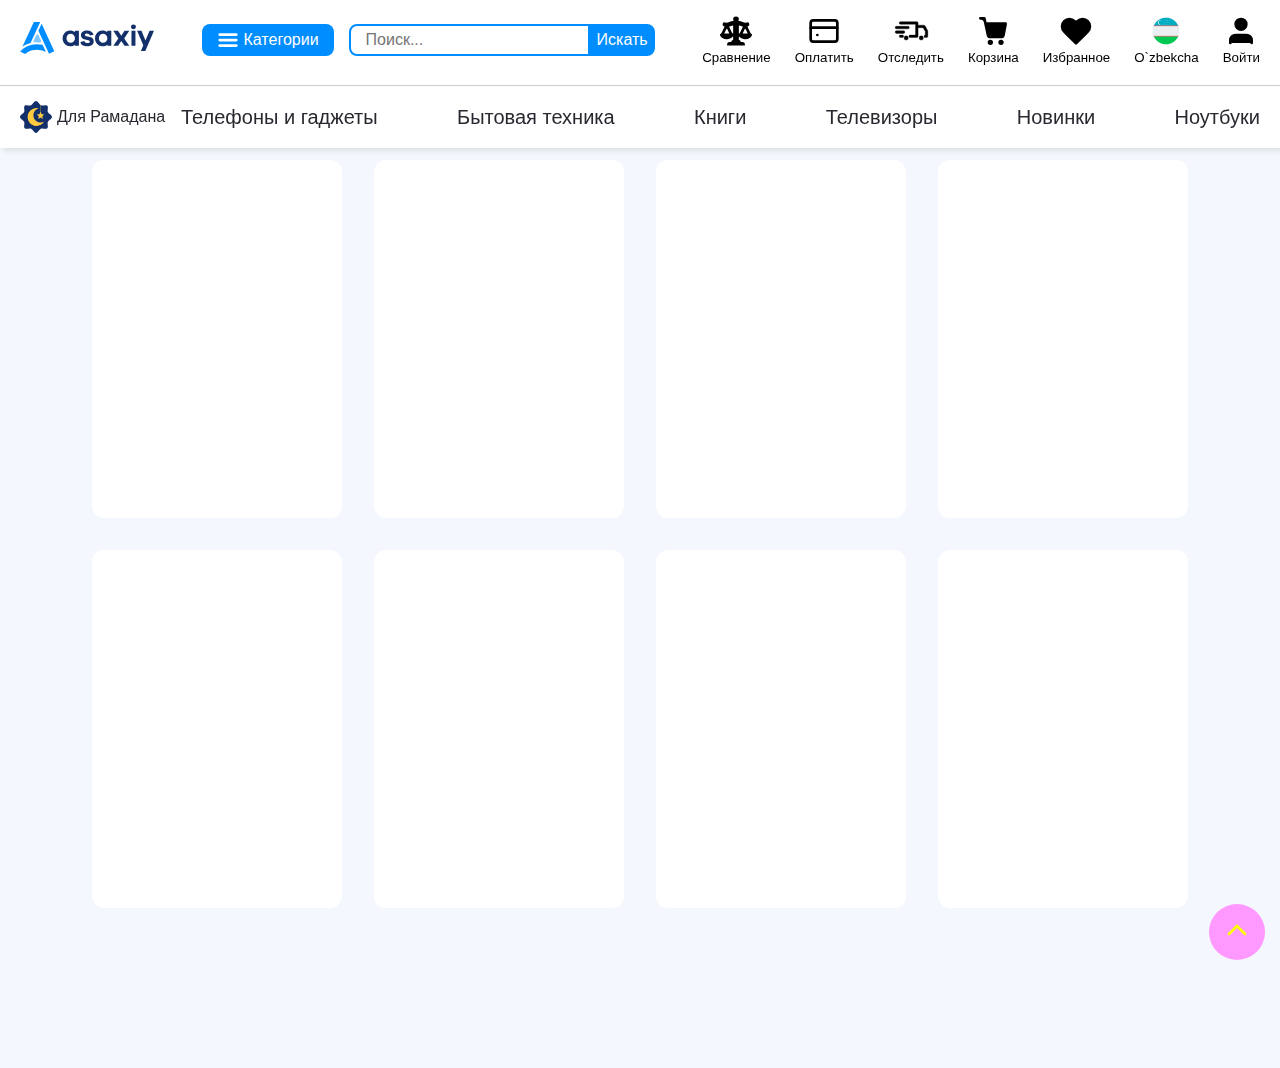
==== index.html @ 6744ae49 "new project" ====
<!DOCTYPE html>
<html lang="en">
  <head>
    <meta charset="UTF-8" />
    <meta name="viewport" content="width=device-width, initial-scale=1.0" />
    <title>
      Интернет магазин ASAXIY - бытовая техники и электроника с доставкой по
      Ташкенту и Узбекистану - купить в ASAXIY
    </title>
    <link rel="icon" href="./images/logo-icon.png" />
    <link rel="stylesheet" href="./scss/main.css" />
  </head>
  <body>
    <header>
      <div class="container">
        <nav>
          <a class="logo" href="#">
            <img class="logo-asaxiy" src="./images/logo.svg" alt="logo" />
            <img class="logo-A" src="./images/logo-icon.png" alt="logo" />
          </a>
          <div class="nav-items">
            <button class="nav-category">
              <img src="./images/burger.svg" alt="icon" />
              <span> Категории</span>
            </button>
            <form class="form">
              <input
                type="text"
                name="search"
                id="search"
                placeholder="Поиск..."
              />
              <button class="btn-submit" type="submit">Искать</button>
            </form>
            <button class="btn-search">
              <svg xmlns="http://www.w3.org/2000/svg" width="32" height="32" viewBox="0 0 24 24" fill="none" stroke="#000" stroke-width="2" stroke-linecap="round" stroke-linejoin="round"><circle cx="11" cy="11" r="8"></circle><line x1="21" y1="21" x2="16.65" y2="16.65"></line></svg>
            </button>
          </div>
          <div class="nav_items">
            <button class="btn-scales">
              <svg
                width="32"
                height="32"
                viewBox="0 0 21 18"
                xmlns="http://www.w3.org/2000/svg"
              >
                <path
                  fill-rule="evenodd"
                  clip-rule="evenodd"
                  d="M9.13152 1.30997C9.13152 1.89218 9.31813 2.28032 9.75356 2.60377L10.189 2.79784C8.50949 2.79784 7.0166 3.0566 5.71033 3.76819C3.96863 4.60916 3.96863 3.83288 2.91117 3.83288C2.35133 3.83288 1.7915 4.93261 2.72456 5.45013C2.97337 5.57951 3.471 5.77358 3.78202 5.77358C2.91117 7.52022 2.04032 9.33154 1.16947 11.0782C0.982856 11.0782 0.734042 11.0135 0.609635 11.1429C0.236413 11.4663 0.920652 12.372 1.10726 12.6307L1.7915 13.1482C3.34659 14.1186 6.20795 14.1833 7.57643 12.8248C7.94965 12.5013 8.44728 11.9191 8.44728 11.2722C8.44728 11.0135 7.94965 11.0782 7.82525 11.0782C7.76304 10.9488 7.57643 10.5606 7.51423 10.4313C6.76779 9.00809 5.83473 7.39084 5.2749 5.96765C5.15049 5.70889 5.2127 5.83827 5.71033 5.70889C6.82999 5.45013 8.07406 4.73854 9.13152 4.73854V15.2183C8.38508 15.2183 7.82525 15.8652 7.82525 16.6415H6.27016C5.77253 16.6415 5.15049 17.2237 5.15049 18H10.5H15.8495C15.8495 17.2237 15.2275 16.6415 14.7298 16.6415H13.1748C13.1748 15.8652 12.6149 15.2183 11.8685 15.2183V4.73854C12.9259 4.73854 14.17 5.45013 15.2897 5.70889C15.7873 5.83827 15.8495 5.70889 15.7251 5.96765C15.1031 7.39084 14.2322 9.00809 13.4858 10.4313C13.4236 10.5606 13.237 10.9488 13.1748 11.0782C13.0503 11.0782 12.4905 11.0135 12.4905 11.2722C12.4905 11.9191 13.0503 12.5013 13.4236 12.8248C14.7298 14.1833 17.6534 14.1186 19.2085 13.1482L19.8927 12.6307C20.0793 12.372 20.7636 11.4663 20.3904 11.1429C20.266 11.0135 20.0171 11.0782 19.8305 11.0782C18.9597 9.33154 18.0888 7.52022 17.218 5.77358C17.529 5.77358 18.0266 5.57951 18.2132 5.45013C19.2085 4.93261 18.5865 3.83288 18.0266 3.83288C17.0314 3.83288 17.0314 4.60916 15.2897 3.76819C13.9834 3.0566 12.4905 2.79784 10.811 2.79784L11.1842 2.60377C11.6819 2.28032 11.8685 1.89218 11.8685 1.30997C11.8685 -0.436658 9.13152 -0.436658 9.13152 1.30997ZM16.5337 6.03234L15.2897 8.55526L14.0456 11.0782H16.5337H18.9597L17.7778 8.55526L16.5337 6.03234ZM4.46626 6.03234L5.71033 8.55526L6.9544 11.0782H4.46626H1.97811L3.22218 8.55526L4.46626 6.03234Z"
                />
              </svg>
              <p>Сравнение</p>
            </button>
            <button class="btn-pay">
              <svg
                id="cart"
                xmlns="http://www.w3.org/2000/svg"
                width="32"
                height="32"
                viewBox="0 0 24 24"
                stroke-width="2"
                stroke-linecap="round"
                stroke-linejoin="round"
              >
                <rect x="2" y="4" width="20" height="16" rx="2" />
                <path d="M7 15h0M2 9.5h20" />
              </svg>
              <p>Оплатить</p>
            </button>
            <button class="btn-deliery">
              <svg
                xmlns="http://www.w3.org/2000/svg"
                xmlns:xlink="http://www.w3.org/1999/xlink"
                version="1.1"
                width="36"
                height="32"
                viewBox="0 0 248 248"
                xml:space="preserve"
              >
                <defs></defs>
                <g
                  style="
                    stroke-width: 0;
                    stroke-dasharray: none;
                    stroke-linecap: butt;
                    stroke-linejoin: miter;
                    stroke-miterlimit: 10;

                    fill-rule: nonzero;
                    opacity: 1;
                  "
                  transform="translate(1.4065934065934016 1.4065934065934016) scale(2.81 2.81)"
                >
                  <path
                    d="M 19.774 61.808 H 14.74 c -1.933 0 -3.5 -1.567 -3.5 -3.5 s 1.567 -3.5 3.5 -3.5 h 5.035 c 1.933 0 3.5 1.567 3.5 3.5 S 21.708 61.808 19.774 61.808 z"
                    style="
                      stroke-width: 1;
                      stroke-dasharray: none;
                      stroke-linecap: butt;
                      stroke-linejoin: miter;
                      stroke-miterlimit: 10;

                      fill-rule: nonzero;
                      opacity: 1;
                    "
                    transform=" matrix(1 0 0 1 0 0) "
                    stroke-linecap="round"
                  />
                  <circle
                    cx="30.316"
                    cy="62.886"
                    r="5.826"
                    style="
                      stroke-width: 1;
                      stroke-dasharray: none;
                      stroke-linecap: butt;
                      stroke-linejoin: miter;
                      stroke-miterlimit: 10;

                      fill-rule: nonzero;
                      opacity: 1;
                    "
                    transform="  matrix(1 0 0 1 0 0) "
                  />
                  <circle
                    cx="71.93599999999999"
                    cy="62.886"
                    r="5.826"
                    style="
                      stroke-width: 1;
                      stroke-dasharray: none;
                      stroke-linecap: butt;
                      stroke-linejoin: miter;
                      stroke-miterlimit: 10;

                      fill-rule: nonzero;
                      opacity: 1;
                    "
                    transform="  matrix(1 0 0 1 0 0) "
                  />
                  <path
                    d="M 89.555 42.337 l -7.271 -13.003 c -0.618 -1.106 -1.787 -1.792 -3.055 -1.792 H 63.168 v -6.253 c 0 -1.933 -1.567 -3.5 -3.5 -3.5 H 14.74 c -1.933 0 -3.5 1.567 -3.5 3.5 s 1.567 3.5 3.5 3.5 h 41.428 v 6.253 v 23.766 H 41.256 c -1.933 0 -3.5 1.567 -3.5 3.5 s 1.567 3.5 3.5 3.5 h 18.412 c 1.933 0 3.5 -1.567 3.5 -3.5 V 34.542 h 14.008 L 83 44.957 v 9.851 c -1.918 0.018 -3.467 1.578 -3.467 3.5 c 0 1.933 1.567 3.5 3.5 3.5 H 86.5 c 1.933 0 3.5 -1.567 3.5 -3.5 V 44.045 C 90 43.447 89.847 42.858 89.555 42.337 z"
                    style="
                      stroke-width: 1;
                      stroke-dasharray: none;
                      stroke-linecap: butt;
                      stroke-linejoin: miter;
                      stroke-miterlimit: 10;

                      fill-rule: nonzero;
                      opacity: 1;
                    "
                    transform=" matrix(1 0 0 1 0 0) "
                    stroke-linecap="round"
                  />
                  <path
                    d="M 23.057 50.229 H 3.5 c -1.933 0 -3.5 -1.567 -3.5 -3.5 s 1.567 -3.5 3.5 -3.5 h 19.557 c 1.933 0 3.5 1.567 3.5 3.5 S 24.99 50.229 23.057 50.229 z"
                    style="
                      stroke-width: 1;
                      stroke-dasharray: none;
                      stroke-linecap: butt;
                      stroke-linejoin: miter;
                      stroke-miterlimit: 10;

                      fill-rule: nonzero;
                      opacity: 1;
                    "
                    transform=" matrix(1 0 0 1 0 0) "
                    stroke-linecap="round"
                  />
                  <path
                    d="M 35.528 37.682 H 3.5 c -1.933 0 -3.5 -1.567 -3.5 -3.5 s 1.567 -3.5 3.5 -3.5 h 32.028 c 1.933 0 3.5 1.567 3.5 3.5 S 37.461 37.682 35.528 37.682 z"
                    style="
                      stroke-width: 1;
                      stroke-dasharray: none;
                      stroke-linecap: butt;
                      stroke-linejoin: miter;
                      stroke-miterlimit: 10;

                      fill-rule: nonzero;
                      opacity: 1;
                    "
                    transform=" matrix(1 0 0 1 0 0) "
                    stroke-linecap="round"
                  />
                </g>
              </svg>
              <p>Отследить</p>
            </button>
            <button class="btn-cart">
              <svg
                xmlns="http://www.w3.org/2000/svg"
                width="32"
                height="32"
                viewBox="0 0 24 24"
                stroke-width="2"
                stroke-linecap="round"
                stroke-linejoin="round"
              >
                <circle cx="10" cy="20.5" r="1" />
                <circle cx="18" cy="20.5" r="1" />
                <path
                  d="M2.5 2.5h3l2.7 12.4a2 2 0 0 0 2 1.6h7.7a2 2 0 0 0 2-1.6l1.6-8.4H7.1"
                />
              </svg>
              <p>Корзина</p>
            </button>
            <button class="btn-like">
              <svg
                xmlns="http://www.w3.org/2000/svg"
                width="32"
                height="32"
                viewBox="0 0 24 24"
                stroke-width="2"
                stroke-linecap="round"
                stroke-linejoin="round"
              >
                <path
                  d="M20.84 4.61a5.5 5.5 0 0 0-7.78 0L12 5.67l-1.06-1.06a5.5 5.5 0 0 0-7.78 7.78l1.06 1.06L12 21.23l7.78-7.78 1.06-1.06a5.5 5.5 0 0 0 0-7.78z"
                ></path>
              </svg>
              <p>Избранное</p>
            </button>
            <button class="btn-language">
              <img src="./images/uzb.png" alt="img" />
              <p>O`zbekcha</p>
            </button>
            <button class="btn-user">
              <svg
                xmlns="http://www.w3.org/2000/svg"
                width="32"
                height="32"
                viewBox="0 0 24 24"
                stroke-width="2"
                stroke-linecap="round"
                stroke-linejoin="round"
              >
                <path d="M20 21v-2a4 4 0 0 0-4-4H8a4 4 0 0 0-4 4v2"></path>
                <circle cx="12" cy="7" r="4"></circle>
              </svg>
              <p>Войти</p>
            </button>
          </div>
        </nav>
      </div>
      <div class="head-bottom">
        <div class="container">
          <div class="head-items">
            <div>
              <a class="ramadan" href="#">
                <img src="./images/icon-ramadan.svg" alt="icon" />
                Для Рамадана
              </a>
            </div>
            <div class="items">
              <div>
                <a class="head-bottom-link" href="#">Телефоны и гаджеты</a>
              </div>
              <div>
                <a class="head-bottom-link" href="#">Бытовая техника</a>
              </div>
              <div>
                <a class="head-bottom-link" href="#">Книги</a>
              </div>
              <div>
                <a class="head-bottom-link" href="#">Телевизоры</a>
              </div>
              <div>
                <a class="head-bottom-link" href="#">Новинки</a>
              </div>
              <div>
                <a class="head-bottom-link" href="#">Ноутбуки</a>
              </div>
            </div>
            <button class="btn-burger">
              <svg xmlns="http://www.w3.org/2000/svg" width="32" height="32" viewBox="0 0 24 24" fill="none" stroke="#000" stroke-width="2" stroke-linecap="round" stroke-linejoin="round"><line x1="3" y1="12" x2="21" y2="12"></line><line x1="3" y1="6" x2="21" y2="6"></line><line x1="3" y1="18" x2="21" y2="18"></line></svg>
            </button>
          </div>
      </div>
    </header>
    <main>
      <section class="products">
        <div class="container">
          <div class="cards"></div>
          <div class="loads">
            <div class="card">
              <div class="top-btns">
                <div class="news skeleton"></div>
                <div class="child-btn">
                  <div class="like skeleton"></div>
                  <div class="scales skeleton"></div>
                </div>
              </div>
              <div class="img-skeleton skeleton"></div>
              <div class="title-skeleton skeleton"></div>
              <div class="title-skeleton2 skeleton"></div>
              <div class="stars-skeleton skeleton"></div>
              <div class="price-skeleton skeleton"></div>
              <div class="btns">
                <div class="price-btn-skeleton skeleton"></div>
                <div class="cart-skeleton skeleton"></div>
              </div>
            </div>
            <div class="card">
              <div class="top-btns">
                <div class="news skeleton"></div>
                <div class="child-btn">
                  <div class="like skeleton"></div>
                  <div class="scales skeleton"></div>
                </div>
              </div>
              <div class="img-skeleton skeleton"></div>
              <div class="title-skeleton skeleton"></div>
              <div class="title-skeleton2 skeleton"></div>
              <div class="stars-skeleton skeleton"></div>
              <div class="price-skeleton skeleton"></div>
              <div class="btns">
                <div class="price-btn-skeleton skeleton"></div>
                <div class="cart-skeleton skeleton"></div>
              </div>
            </div>
            <div class="card">
              <div class="top-btns">
                <div class="news skeleton"></div>
                <div class="child-btn">
                  <div class="like skeleton"></div>
                  <div class="scales skeleton"></div>
                </div>
              </div>
              <div class="img-skeleton skeleton"></div>
              <div class="title-skeleton skeleton"></div>
              <div class="title-skeleton2 skeleton"></div>
              <div class="stars-skeleton skeleton"></div>
              <div class="price-skeleton skeleton"></div>
              <div class="btns">
                <div class="price-btn-skeleton skeleton"></div>
                <div class="cart-skeleton skeleton"></div>
              </div>
            </div>
            <div class="card">
              <div class="top-btns">
                <div class="news skeleton"></div>
                <div class="child-btn">
                  <div class="like skeleton"></div>
                  <div class="scales skeleton"></div>
                </div>
              </div>
              <div class="img-skeleton skeleton"></div>
              <div class="title-skeleton skeleton"></div>
              <div class="title-skeleton2 skeleton"></div>
              <div class="stars-skeleton skeleton"></div>
              <div class="price-skeleton skeleton"></div>
              <div class="btns">
                <div class="price-btn-skeleton skeleton"></div>
                <div class="cart-skeleton skeleton"></div>
              </div>
            </div>
            <div class="card">
              <div class="top-btns">
                <div class="news skeleton"></div>
                <div class="child-btn">
                  <div class="like skeleton"></div>
                  <div class="scales skeleton"></div>
                </div>
              </div>
              <div class="img-skeleton skeleton"></div>
              <div class="title-skeleton skeleton"></div>
              <div class="title-skeleton2 skeleton"></div>
              <div class="stars-skeleton skeleton"></div>
              <div class="price-skeleton skeleton"></div>
              <div class="btns">
                <div class="price-btn-skeleton skeleton"></div>
                <div class="cart-skeleton skeleton"></div>
              </div>
            </div>
            <div class="card">
              <div class="top-btns">
                <div class="news skeleton"></div>
                <div class="child-btn">
                  <div class="like skeleton"></div>
                  <div class="scales skeleton"></div>
                </div>
              </div>
              <div class="img-skeleton skeleton"></div>
              <div class="title-skeleton skeleton"></div>
              <div class="title-skeleton2 skeleton"></div>
              <div class="stars-skeleton skeleton"></div>
              <div class="price-skeleton skeleton"></div>
              <div class="btns">
                <div class="price-btn-skeleton skeleton"></div>
                <div class="cart-skeleton skeleton"></div>
              </div>
            </div>
            <div class="card">
              <div class="top-btns">
                <div class="news skeleton"></div>
                <div class="child-btn">
                  <div class="like skeleton"></div>
                  <div class="scales skeleton"></div>
                </div>
              </div>
              <div class="img-skeleton skeleton"></div>
              <div class="title-skeleton skeleton"></div>
              <div class="title-skeleton2 skeleton"></div>
              <div class="stars-skeleton skeleton"></div>
              <div class="price-skeleton skeleton"></div>
              <div class="btns">
                <div class="price-btn-skeleton skeleton"></div>
                <div class="cart-skeleton skeleton"></div>
              </div>
            </div>
            <div class="card">
              <div class="top-btns">
                <div class="news skeleton"></div>
                <div class="child-btn">
                  <div class="like skeleton"></div>
                  <div class="scales skeleton"></div>
                </div>
              </div>
              <div class="img-skeleton skeleton"></div>
              <div class="title-skeleton skeleton"></div>
              <div class="title-skeleton2 skeleton"></div>
              <div class="stars-skeleton skeleton"></div>
              <div class="price-skeleton skeleton"></div>
              <div class="btns">
                <div class="price-btn-skeleton skeleton"></div>
                <div class="cart-skeleton skeleton"></div>
              </div>
            </div>
          </div>
        </div>
      </section>
    </main>

    <a href="#" class="backtop">
      <svg
        xmlns="http://www.w3.org/2000/svg"
        width="32"
        height="32"
        viewBox="0 0 24 24"
        fill="none"
        stroke="#ff0"
        stroke-width="2"
        stroke-linecap="round"
        stroke-linejoin="round"
      >
        <path d="M18 15l-6-6-6 6" />
      </svg>
    </a>

    <script src="./js/main.js"></script>
  </body>
</html>
---- scss/main.css ----
* {
  margin: 0;
  padding: 0;
  box-sizing: border-box;
}

html {
  scroll-behavior: smooth;
}

body {
  position: relative;
}

.container {
  max-width: 1400px;
  padding: 0 20px;
  margin: 0 auto;
}

button {
  cursor: pointer;
  border: 0;
  background: transparent;
}

a {
  text-decoration: none;
}

header {
  position: fixed;
  top: 0;
  left: 0;
  right: 0;
  background: #fff;
  z-index: 100;
  padding: 15px 0;
  box-shadow: 3px 3px 5px rgba(135, 135, 135, 0.2);
}
header nav {
  display: flex;
  align-items: center;
  justify-content: space-between;
  gap: 15px;
  padding-bottom: 20px;
}
header nav .logo .logo-A {
  display: none;
}
header nav .nav-items {
  display: flex;
  align-items: center;
  justify-content: space-between;
  gap: 15px;
}
header nav .nav-items .nav-category {
  display: flex;
  align-items: center;
  gap: 5px;
  border: 0;
  background: #008dff;
  padding: 5px 15px;
  border-radius: 8px;
  cursor: pointer;
  transition: 0.4s;
}
header nav .nav-items .nav-category:hover {
  background: #006ac0;
}
header nav .nav-items .nav-category span {
  color: #fff;
  font-family: sans-serif;
  font-size: 16px;
}
header nav .nav-items .form {
  display: flex;
  align-items: center;
}
header nav .nav-items .form input {
  width: 100%;
  outline: none;
  border: 2px solid #008dff;
  padding: 5px 15px;
  font-size: 16px;
  border-radius: 8px 0 0 8px;
}
header nav .nav-items .form button {
  border-radius: 0px 8px 8px 0px;
  background: #008dff;
  transition: 0.4s;
  color: #fff;
  padding: 5px;
  border: 2px solid #008dff;
  font-family: sans-serif;
  font-size: 16px;
  cursor: pointer;
}
header nav .nav-items .form button:hover {
  background: #006ac0;
  border: 2px solid #006ac0;
}
header nav .nav-items .btn-search {
  display: none;
}
header nav .nav_items {
  display: flex;
  align-items: center;
  justify-content: space-between;
  gap: 24px;
}
header nav .nav_items button {
  transition: 0.4s;
}
header nav .nav_items button:hover svg {
  fill: #008dff;
  stroke: #008dff;
}
header nav .nav_items button:hover p {
  color: #008dff;
}
header nav .nav_items button svg {
  fill: #000;
  stroke: #000;
  transition: 0.4s;
}
header nav .nav_items button svg:hover {
  fill: #008dff;
  stroke: #008dff;
}
header nav .nav_items button #cart {
  fill: none;
}
header nav .nav_items button p {
  font-family: sans-serif;
  transition: 0.4s;
  font-weight: 500;
}
header nav .nav_items button p:hover {
  color: #008dff;
}
header .head-bottom {
  border-top: 1px solid #ccc;
  padding: 15px 0 0;
}
header .head-bottom .head-items {
  display: flex;
  align-items: center;
  justify-content: space-between;
  gap: 15px;
}
header .head-bottom .head-items .ramadan {
  width: 146px;
  display: flex;
  align-items: center;
  gap: 5px;
  font-family: sans-serif;
  font-size: 16px;
  color: #282830;
  transition: 0.4s;
}
header .head-bottom .head-items .ramadan:hover {
  color: #008dff;
}
header .head-bottom .head-items .ramadan img {
  width: 32px;
}
header .head-bottom .head-items .items {
  width: 1100px;
  display: flex;
  align-items: center;
  justify-content: space-between;
  gap: 15px;
  flex-wrap: wrap;
}
header .head-bottom .head-items .items .head-bottom-link {
  font-family: sans-serif;
  font-size: 20px;
  color: #282830;
  transition: 0.4s;
}
header .head-bottom .head-items .items .head-bottom-link:hover {
  color: #008dff;
}
header .head-bottom .head-items .btn-burger {
  display: none;
}
header .head-bottom .head-items .btn-burger.burger {
  display: block;
}
@media only screen and (max-width: 1111px) {
  header nav .nav_items {
    display: flex;
    align-items: center;
    justify-content: space-between;
    gap: 5px;
    position: fixed;
    bottom: 0;
    left: 0;
    right: 0;
    background: #fff;
    z-index: 100;
    padding: 15px 10px;
  }
}
@media only screen and (max-width: 959px) {
  header .head-bottom {
    position: relative;
  }
  header .head-bottom .head-items .items {
    position: absolute;
    flex-direction: column;
    background: #f2f2f2;
    width: 300px;
    padding: 10px;
    right: -400px;
    top: 65px;
    transition: 0.4s;
    opacity: 0.91;
  }
  header .head-bottom .head-items .items.show {
    right: 0;
  }
  header .head-bottom .head-items .btn-burger {
    display: block;
  }
}
@media only screen and (max-width: 606px) {
  header nav .logo .logo-asaxiy {
    display: none;
  }
  header nav .logo .logo-A {
    display: block;
  }
}
@media only screen and (max-width: 444px) {
  header {
    border-radius: 0 0 30px 30px;
  }
  header nav .nav-items .form {
    display: none;
  }
  header nav .nav-items .btn-search {
    display: block;
  }
  header nav .nav_items {
    border-top: 1px solid #ccc;
    border-radius: 30px 30px 0 0;
  }
  header nav .nav_items .btn-scales {
    display: none;
  }
  header nav .nav_items .btn-like {
    display: none;
  }
  header .head-bottom .head-items .items {
    width: 100%;
  }
}

main {
  padding: 160px 0;
  background: #f4f7fd;
}
main .products .loads {
  display: flex;
  align-items: center;
  justify-content: center;
  gap: 32px;
  flex-wrap: wrap;
}
main .products .loads .card {
  display: flex;
  align-items: flex-start;
  justify-content: center;
  flex-direction: column;
  gap: 5px;
  width: 250px;
  padding: 15px;
  background: #fff;
  border-radius: 12px;
}
main .products .loads .card .top-btns {
  display: flex;
  align-items: center;
  gap: 75px;
}
main .products .loads .card .top-btns .news {
  width: 120px;
  height: 20px;
}
main .products .loads .card .top-btns .child-btn {
  display: flex;
  align-items: center;
  flex-direction: column;
  gap: 5px;
}
main .products .loads .card .top-btns .child-btn .like {
  width: 24px;
  height: 24px;
}
main .products .loads .card .top-btns .child-btn .scales {
  width: 24px;
  height: 24px;
}
main .products .loads .card .img-skeleton {
  width: 220px;
  height: 150px;
}
main .products .loads .card .title-skeleton {
  width: 100%;
  height: 16px;
}
main .products .loads .card .title-skeleton2 {
  width: 80%;
  height: 16px;
}
main .products .loads .card .stars-skeleton {
  width: 100%;
  height: 18px;
}
main .products .loads .card .price-skeleton {
  width: 100%;
  height: 20px;
}
main .products .loads .card .btns {
  display: flex;
  align-items: center;
  gap: 15px;
}
main .products .loads .card .btns .price-btn-skeleton {
  cursor: pointer;
  width: 160px;
  height: 25px;
}
main .products .loads .card .btns .cart-skeleton {
  cursor: pointer;
  width: 45px;
  height: 25px;
}
main .products .loads .card .skeleton {
  border-radius: 8px;
  opacity: 0.7;
  animation: skeleton-load 1s linear infinite alternate;
}
@keyframes skeleton-load {
  0% {
    background: hsl(200, 20%, 80%);
  }
  100% {
    background: hsl(202, 10%, 95%);
  }
}
main .products .cards {
  display: flex;
  align-items: center;
  justify-content: center;
  gap: 32px;
  flex-wrap: wrap;
}
main .products .cards .card {
  padding: 10px;
  width: 240px;
  background: #fff;
  border-radius: 20px;
  box-shadow: 0.5px 0.5px 10px rgba(134, 134, 134, 0.125);
}
main .products .cards .card .img {
  width: 220px;
  height: 190px;
}
main .products .cards .card .img img {
  width: 100%;
  height: 100%;
}
main .products .cards .card .top-btns {
  display: flex;
  align-items: start;
  justify-content: space-between;
}
main .products .cards .card .top-btns .new {
  background: red;
  color: #fff;
  font-family: sans-serif;
  padding: 4px 5px 2px;
  border-radius: 8px;
  text-transform: uppercase;
}
main .products .cards .card .top-btns .heart {
  cursor: pointer;
}
main .products .cards .card .top-btns .scales {
  cursor: pointer;
}
main .products .cards .card h3 {
  display: -webkit-box;
  -webkit-box-orient: vertical;
  -webkit-line-clamp: 1;
  overflow: hidden;
  padding: 15px 0 0 0;
  font-family: sans-serif;
  font-weight: 800;
  cursor: pointer;
  transition: 0.4s;
}
main .products .cards .card h3:hover {
  color: rgb(18, 180, 250);
}
main .products .cards .card .price-rate {
  padding: 0 15px 0 0;
  display: flex;
  align-items: center;
  justify-content: space-between;
}
main .products .cards .card .price-rate .price {
  font-size: 24px;
  font-weight: 900;
  color: rgb(18, 180, 250);
  font-family: sans-serif;
  padding: 15px 0;
}
main .products .cards .card .price-rate .rating {
  font-family: sans-serif;
  font-weight: 900;
}
main .products .cards .card .description {
  display: -webkit-box;
  -webkit-box-orient: vertical;
  -webkit-line-clamp: 2;
  overflow: hidden;
  font-family: sans-serif;
  text-transform: capitalize;
  font-size: 14px;
}
main .products .cards .card .category {
  font-family: sans-serif;
  color: #bf0000;
  padding: 10px 0;
  font-weight: 600;
  text-transform: uppercase;
  font-size: 12px;
}
main .products .cards .card .category b {
  color: #111;
  text-transform: capitalize;
}
main .products .cards .card .card-btns {
  display: flex;
  align-items: center;
  gap: 5px;
}
main .products .cards .card .card-btns .sale {
  width: 180px;
  border: 0;
  background: #008dff;
  color: #fff;
  transition: 0.4s;
  cursor: pointer;
  padding: 8px 20px;
  border-radius: 12px;
  font-family: sans-serif;
  font-size: 14px;
}
main .products .cards .card .card-btns .sale:hover {
  background: #006ac0;
}
main .products .cards .card .card-btns .btn-cart {
  background: #00bfaf;
  padding: 5px 15px;
  border-radius: 12px;
  border: 0;
  cursor: pointer;
  transition: 0.4s;
  display: flex;
  align-items: center;
  justify-content: center;
}
main .products .cards .card .card-btns .btn-cart:hover {
  background: #03978b;
}
main .products .cards .card .card-btns .btn-cart .cart {
  fill: #fff;
}

.backtop {
  position: fixed;
  bottom: -60px;
  right: 15px;
  background: #f9f;
  border-radius: 50%;
  padding: 10px 12px;
  z-index: 100;
  transition: 0.4s;
}

.backtop.show {
  bottom: 80px;
}/*# sourceMappingURL=main.css.map */
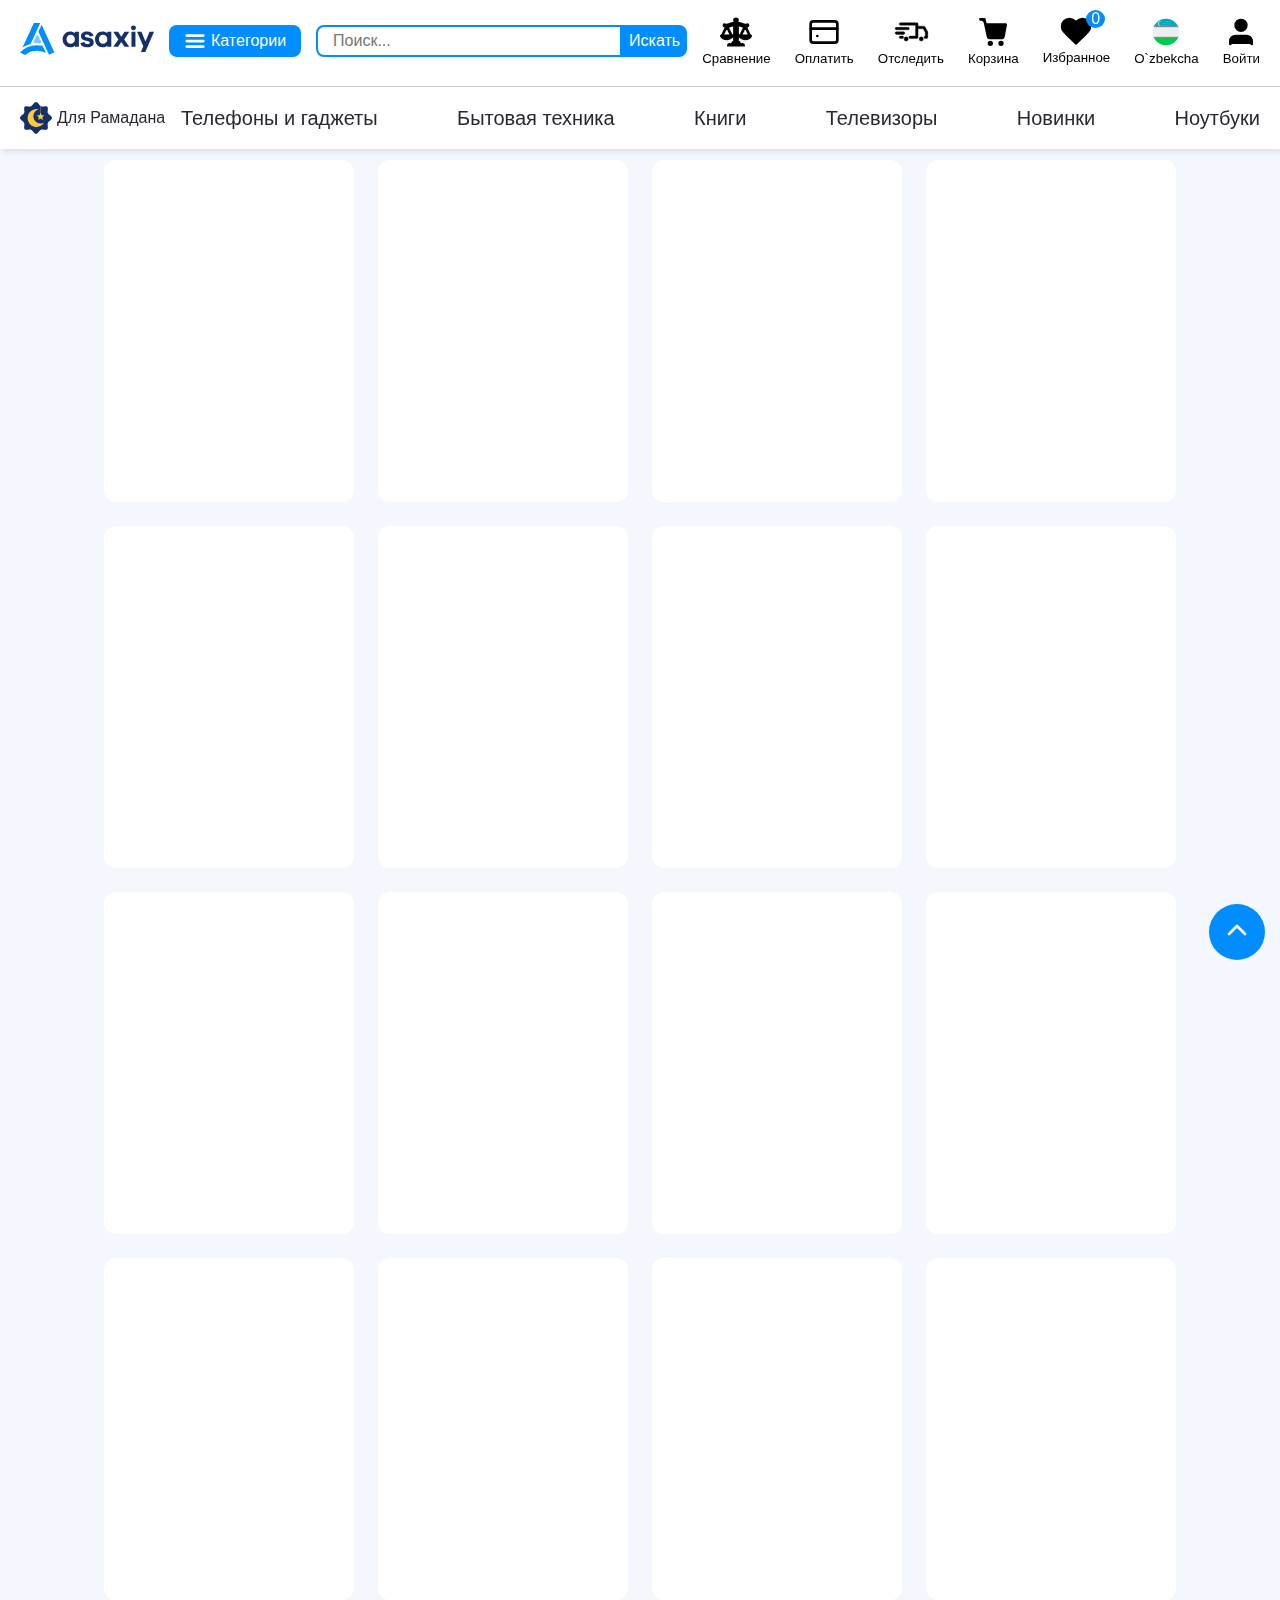
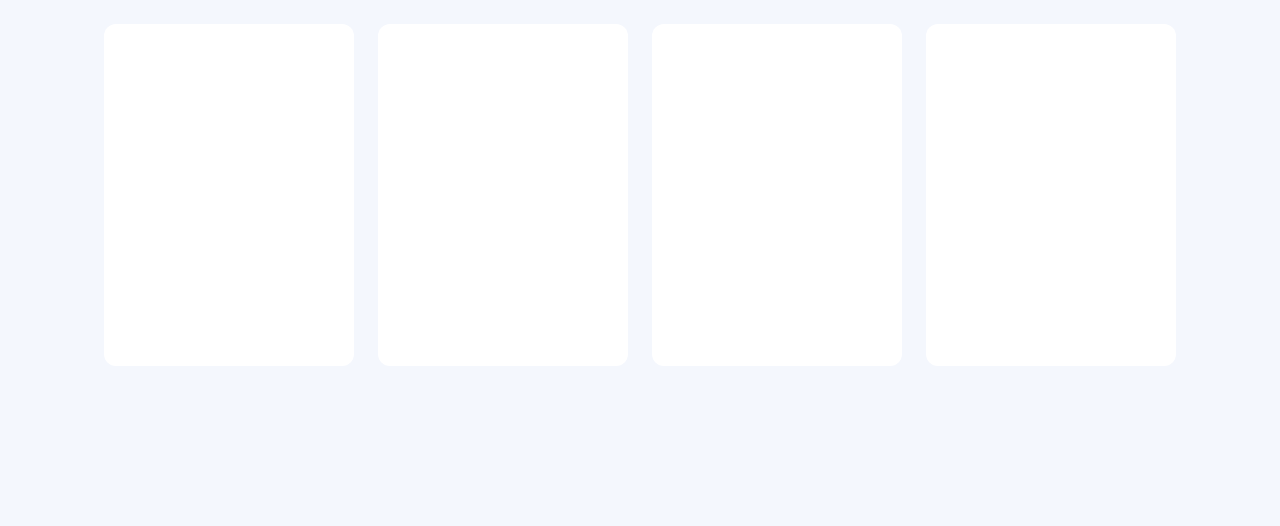
==== commit 98403af7: "changed" ====
--- a/index.html
+++ b/index.html
@@ -14,30 +14,30 @@
     <header>
       <div class="container">
         <nav>
-          <a class="logo" href="#">
-            <img class="logo-asaxiy" src="./images/logo.svg" alt="logo" />
-            <img class="logo-A" src="./images/logo-icon.png" alt="logo" />
+          <a class="header__logo" href="#">
+            <img class="header__logo__asaxiy" src="./images/logo.svg" alt="logo" />
+            <img class="header___logo__asaxiy" src="./images/logo-icon.png" alt="logo" />
           </a>
-          <div class="nav-items">
-            <button class="nav-category">
+          <div class="header__nav__items">
+            <button class="header__nav__category">
               <img src="./images/burger.svg" alt="icon" />
               <span> Категории</span>
             </button>
-            <form class="form">
+            <form class="header__form">
               <input
                 type="text"
                 name="search"
                 id="search"
                 placeholder="Поиск..."
               />
-              <button class="btn-submit" type="submit">Искать</button>
+              <button class="header__form__btn__submit" type="submit">Искать</button>
             </form>
-            <button class="btn-search">
+            <button class="header__btn__search">
               <svg xmlns="http://www.w3.org/2000/svg" width="32" height="32" viewBox="0 0 24 24" fill="none" stroke="#000" stroke-width="2" stroke-linecap="round" stroke-linejoin="round"><circle cx="11" cy="11" r="8"></circle><line x1="21" y1="21" x2="16.65" y2="16.65"></line></svg>
             </button>
           </div>
-          <div class="nav_items">
-            <button class="btn-scales">
+          <div class="header__nav___items">
+            <button class="header__btn__scales">
               <svg
                 width="32"
                 height="32"
@@ -52,7 +52,7 @@
               </svg>
               <p>Сравнение</p>
             </button>
-            <button class="btn-pay">
+            <button class="header__btn__pay">
               <svg
                 id="cart"
                 xmlns="http://www.w3.org/2000/svg"
@@ -68,7 +68,7 @@
               </svg>
               <p>Оплатить</p>
             </button>
-            <button class="btn-deliery">
+            <button class="header__btn__deliery">
               <svg
                 xmlns="http://www.w3.org/2000/svg"
                 xmlns:xlink="http://www.w3.org/1999/xlink"
@@ -188,7 +188,7 @@
               </svg>
               <p>Отследить</p>
             </button>
-            <button class="btn-cart">
+            <button class="header__btn__cart">
               <svg
                 xmlns="http://www.w3.org/2000/svg"
                 width="32"
@@ -206,7 +206,18 @@
               </svg>
               <p>Корзина</p>
             </button>
-            <button class="btn-like">
+            <div class="header__count__btn">
+              <button class="header__btn__like">
+                <svg xmlns="http://www.w3.org/2000/svg" width="32" height="32" viewBox="0 0 24 24" fill="none" stroke="#000" stroke-width="2" stroke-linecap="round" stroke-linejoin="round"><path d="M20.84 4.61a5.5 5.5 0 0 0-7.78 0L12 5.67l-1.06-1.06a5.5 5.5 0 0 0-7.78 7.78l1.06 1.06L12 21.23l7.78-7.78 1.06-1.06a5.5 5.5 0 0 0 0-7.78z"></path></svg>
+                <p>Избранное</p>
+              </button>
+              <p class="header__counter">0</p>
+            </div>
+            <button class="header__btn__language">
+              <img src="./images/uzb.png" alt="img" />
+              <p>O`zbekcha</p>
+            </button>
+            <button class="header__btn__user">
               <svg
                 xmlns="http://www.w3.org/2000/svg"
                 width="32"
@@ -216,26 +227,6 @@
                 stroke-linecap="round"
                 stroke-linejoin="round"
               >
-                <path
-                  d="M20.84 4.61a5.5 5.5 0 0 0-7.78 0L12 5.67l-1.06-1.06a5.5 5.5 0 0 0-7.78 7.78l1.06 1.06L12 21.23l7.78-7.78 1.06-1.06a5.5 5.5 0 0 0 0-7.78z"
-                ></path>
-              </svg>
-              <p>Избранное</p>
-            </button>
-            <button class="btn-language">
-              <img src="./images/uzb.png" alt="img" />
-              <p>O`zbekcha</p>
-            </button>
-            <button class="btn-user">
-              <svg
-                xmlns="http://www.w3.org/2000/svg"
-                width="32"
-                height="32"
-                viewBox="0 0 24 24"
-                stroke-width="2"
-                stroke-linecap="round"
-                stroke-linejoin="round"
-              >
                 <path d="M20 21v-2a4 4 0 0 0-4-4H8a4 4 0 0 0-4 4v2"></path>
                 <circle cx="12" cy="7" r="4"></circle>
               </svg>
@@ -244,36 +235,36 @@
           </div>
         </nav>
       </div>
-      <div class="head-bottom">
+      <div class="header__bottom">
         <div class="container">
-          <div class="head-items">
+          <div class="header__bottom__items">
             <div>
-              <a class="ramadan" href="#">
+              <a class="header__bottom__ramadan__link" href="#">
                 <img src="./images/icon-ramadan.svg" alt="icon" />
                 Для Рамадана
               </a>
             </div>
-            <div class="items">
-              <div>
-                <a class="head-bottom-link" href="#">Телефоны и гаджеты</a>
-              </div>
-              <div>
-                <a class="head-bottom-link" href="#">Бытовая техника</a>
-              </div>
-              <div>
-                <a class="head-bottom-link" href="#">Книги</a>
-              </div>
-              <div>
-                <a class="head-bottom-link" href="#">Телевизоры</a>
-              </div>
-              <div>
-                <a class="head-bottom-link" href="#">Новинки</a>
-              </div>
-              <div>
-                <a class="head-bottom-link" href="#">Ноутбуки</a>
+            <div class="header__bottom__items__links">
+              <div>
+                <a class="header__bottom__link" href="#">Телефоны и гаджеты</a>
+              </div>
+              <div>
+                <a class="header__bottom__link" href="#">Бытовая техника</a>
+              </div>
+              <div>
+                <a class="header__bottom__link" href="#">Книги</a>
+              </div>
+              <div>
+                <a class="header__bottom__link" href="#">Телевизоры</a>
+              </div>
+              <div>
+                <a class="header__bottom__link" href="#">Новинки</a>
+              </div>
+              <div>
+                <a class="header__bottom__link" href="#">Ноутбуки</a>
               </div>
             </div>
-            <button class="btn-burger">
+            <button class="header__bottom__btn__burger">
               <svg xmlns="http://www.w3.org/2000/svg" width="32" height="32" viewBox="0 0 24 24" fill="none" stroke="#000" stroke-width="2" stroke-linecap="round" stroke-linejoin="round"><line x1="3" y1="12" x2="21" y2="12"></line><line x1="3" y1="6" x2="21" y2="6"></line><line x1="3" y1="18" x2="21" y2="18"></line></svg>
             </button>
           </div>
@@ -282,153 +273,8 @@
     <main>
       <section class="products">
         <div class="container">
-          <div class="cards"></div>
-          <div class="loads">
-            <div class="card">
-              <div class="top-btns">
-                <div class="news skeleton"></div>
-                <div class="child-btn">
-                  <div class="like skeleton"></div>
-                  <div class="scales skeleton"></div>
-                </div>
-              </div>
-              <div class="img-skeleton skeleton"></div>
-              <div class="title-skeleton skeleton"></div>
-              <div class="title-skeleton2 skeleton"></div>
-              <div class="stars-skeleton skeleton"></div>
-              <div class="price-skeleton skeleton"></div>
-              <div class="btns">
-                <div class="price-btn-skeleton skeleton"></div>
-                <div class="cart-skeleton skeleton"></div>
-              </div>
-            </div>
-            <div class="card">
-              <div class="top-btns">
-                <div class="news skeleton"></div>
-                <div class="child-btn">
-                  <div class="like skeleton"></div>
-                  <div class="scales skeleton"></div>
-                </div>
-              </div>
-              <div class="img-skeleton skeleton"></div>
-              <div class="title-skeleton skeleton"></div>
-              <div class="title-skeleton2 skeleton"></div>
-              <div class="stars-skeleton skeleton"></div>
-              <div class="price-skeleton skeleton"></div>
-              <div class="btns">
-                <div class="price-btn-skeleton skeleton"></div>
-                <div class="cart-skeleton skeleton"></div>
-              </div>
-            </div>
-            <div class="card">
-              <div class="top-btns">
-                <div class="news skeleton"></div>
-                <div class="child-btn">
-                  <div class="like skeleton"></div>
-                  <div class="scales skeleton"></div>
-                </div>
-              </div>
-              <div class="img-skeleton skeleton"></div>
-              <div class="title-skeleton skeleton"></div>
-              <div class="title-skeleton2 skeleton"></div>
-              <div class="stars-skeleton skeleton"></div>
-              <div class="price-skeleton skeleton"></div>
-              <div class="btns">
-                <div class="price-btn-skeleton skeleton"></div>
-                <div class="cart-skeleton skeleton"></div>
-              </div>
-            </div>
-            <div class="card">
-              <div class="top-btns">
-                <div class="news skeleton"></div>
-                <div class="child-btn">
-                  <div class="like skeleton"></div>
-                  <div class="scales skeleton"></div>
-                </div>
-              </div>
-              <div class="img-skeleton skeleton"></div>
-              <div class="title-skeleton skeleton"></div>
-              <div class="title-skeleton2 skeleton"></div>
-              <div class="stars-skeleton skeleton"></div>
-              <div class="price-skeleton skeleton"></div>
-              <div class="btns">
-                <div class="price-btn-skeleton skeleton"></div>
-                <div class="cart-skeleton skeleton"></div>
-              </div>
-            </div>
-            <div class="card">
-              <div class="top-btns">
-                <div class="news skeleton"></div>
-                <div class="child-btn">
-                  <div class="like skeleton"></div>
-                  <div class="scales skeleton"></div>
-                </div>
-              </div>
-              <div class="img-skeleton skeleton"></div>
-              <div class="title-skeleton skeleton"></div>
-              <div class="title-skeleton2 skeleton"></div>
-              <div class="stars-skeleton skeleton"></div>
-              <div class="price-skeleton skeleton"></div>
-              <div class="btns">
-                <div class="price-btn-skeleton skeleton"></div>
-                <div class="cart-skeleton skeleton"></div>
-              </div>
-            </div>
-            <div class="card">
-              <div class="top-btns">
-                <div class="news skeleton"></div>
-                <div class="child-btn">
-                  <div class="like skeleton"></div>
-                  <div class="scales skeleton"></div>
-                </div>
-              </div>
-              <div class="img-skeleton skeleton"></div>
-              <div class="title-skeleton skeleton"></div>
-              <div class="title-skeleton2 skeleton"></div>
-              <div class="stars-skeleton skeleton"></div>
-              <div class="price-skeleton skeleton"></div>
-              <div class="btns">
-                <div class="price-btn-skeleton skeleton"></div>
-                <div class="cart-skeleton skeleton"></div>
-              </div>
-            </div>
-            <div class="card">
-              <div class="top-btns">
-                <div class="news skeleton"></div>
-                <div class="child-btn">
-                  <div class="like skeleton"></div>
-                  <div class="scales skeleton"></div>
-                </div>
-              </div>
-              <div class="img-skeleton skeleton"></div>
-              <div class="title-skeleton skeleton"></div>
-              <div class="title-skeleton2 skeleton"></div>
-              <div class="stars-skeleton skeleton"></div>
-              <div class="price-skeleton skeleton"></div>
-              <div class="btns">
-                <div class="price-btn-skeleton skeleton"></div>
-                <div class="cart-skeleton skeleton"></div>
-              </div>
-            </div>
-            <div class="card">
-              <div class="top-btns">
-                <div class="news skeleton"></div>
-                <div class="child-btn">
-                  <div class="like skeleton"></div>
-                  <div class="scales skeleton"></div>
-                </div>
-              </div>
-              <div class="img-skeleton skeleton"></div>
-              <div class="title-skeleton skeleton"></div>
-              <div class="title-skeleton2 skeleton"></div>
-              <div class="stars-skeleton skeleton"></div>
-              <div class="price-skeleton skeleton"></div>
-              <div class="btns">
-                <div class="price-btn-skeleton skeleton"></div>
-                <div class="cart-skeleton skeleton"></div>
-              </div>
-            </div>
-          </div>
+          <div class="product__cards"></div>
+          <div class="product__loads"></div>
         </div>
       </section>
     </main>
@@ -440,7 +286,7 @@
         height="32"
         viewBox="0 0 24 24"
         fill="none"
-        stroke="#ff0"
+        stroke="#fff"
         stroke-width="2"
         stroke-linecap="round"
         stroke-linejoin="round"
--- a/scss/main.css
+++ b/scss/main.css
@@ -1,31 +1,487 @@
-* {
-  margin: 0;
-  padding: 0;
-  box-sizing: border-box;
-}
-
-html {
-  scroll-behavior: smooth;
-}
-
-body {
+main {
+  background: #f4f7fd;
+}
+main .product__page .product__content {
+  display: flex;
+  align-items: center;
+  gap: 32px;
+}
+main .product__page .product__content .product__left-images {
+  height: 100%;
+  display: flex;
+  flex-direction: column;
+  gap: 43px;
+}
+main .product__page .product__content .product__left-images div {
+  width: 65px;
+  height: 65px;
+  background: #fff;
+  border-radius: 12px;
+  overflow: hidden;
+  display: flex;
+  align-items: center;
+  justify-content: center;
+}
+main .product__page .product__content .product__left-images div img {
+  width: 32px;
+}
+main .product__page .product__content .product__hero-img {
   position: relative;
-}
-
-.container {
-  max-width: 1400px;
-  padding: 0 20px;
-  margin: 0 auto;
-}
-
-button {
-  cursor: pointer;
-  border: 0;
-  background: transparent;
-}
-
-a {
-  text-decoration: none;
+  width: 450px;
+  height: 390px;
+  border-radius: 25px;
+  overflow: hidden;
+  background: #fff;
+  display: flex;
+  align-items: center;
+  justify-content: center;
+  box-shadow: 3px 3px 10px rgba(88, 88, 88, 0.2);
+}
+main .product__page .product__content .product__hero-img .product__hero__img {
+  width: 320px;
+  height: 320px;
+}
+main .product__page .product__content .product__hero-img .product__hero-news {
+  font-family: sans-serif;
+  color: #fff;
+  background: red;
+  padding: 5px 12px;
+  position: absolute;
+  top: 15px;
+  left: 15px;
+  border-radius: 8px;
+}
+main .product__page .product__content .product__hero-img .product__hero-btns {
+  display: flex;
+  align-items: center;
+  justify-content: center;
+  flex-direction: column;
+  gap: 5px;
+  position: absolute;
+  top: 20px;
+  right: 20px;
+}
+main .product__page .product__content .product__hero-img .product__hero-btns img {
+  cursor: pointer;
+}
+main .product__page .product__content .product__title {
+  display: flex;
+  align-items: flex-start;
+  justify-content: space-between;
+  flex-direction: column;
+  gap: 10px;
+}
+main .product__page .product__content .product__title h3 {
+  max-width: 433px;
+  font-family: sans-serif;
+  font-size: 24px;
+}
+main .product__page .product__content .product__title .product__title__rating {
+  display: flex;
+  align-items: center;
+  gap: 10px;
+}
+main .product__page .product__content .product__title .product__title__rating p {
+  font-family: sans-serif;
+  font-size: 16px;
+}
+main .product__page .product__content .product__title .product__price {
+  font-family: sans-serif;
+  font-size: 24px;
+  line-height: 30px;
+  color: #d9663b;
+  margin-bottom: 5px;
+  font-weight: bold;
+}
+main .product__page .product__content .product__title .product__credit__month {
+  font-family: sans-serif;
+  font-size: 18px;
+  line-height: 20px;
+  font-weight: 600;
+  color: #181616;
+}
+main .product__page .product__content .product__title .product__title__brends {
+  max-width: 413px;
+  display: flex;
+  align-items: center;
+  gap: 5px;
+}
+main .product__page .product__content .product__title .product__title__brends .product__title__brand {
+  margin-right: 10px;
+  font-size: 16px;
+  color: #212529;
+  font-family: sans-serif;
+}
+main .product__page .product__content .product__title .product__title__brends .product__title__brand a {
+  font-family: sans-serif;
+  font-size: 16px;
+  line-height: 20px;
+  font-weight: 500;
+  margin-bottom: 0;
+  color: #007bff !important;
+}
+main .product__page .product__content .product__title .product__title__brends .product__title__model {
+  font-family: sans-serif;
+  font-size: 16px;
+  color: #212529;
+}
+main .product__page .product__content .product__title .product__title__sale {
+  font-family: sans-serif;
+  font-size: 16px;
+  color: #212529;
+}
+main .product__page .product__content .product__title .product__title__sale b {
+  font-family: sans-serif;
+  color: #00bfaf;
+  font-weight: 600;
+}
+main .product__page .product__content .product__title .product__title__btn-group {
+  display: flex;
+  align-items: center;
+  gap: 10px;
+}
+main .product__page .product__content .product__title .product__title__btn-group .green__btn {
+  background: #00bfaf;
+  padding: 5px 24px;
+  display: flex;
+  align-items: center;
+  gap: 5px;
+  border-radius: 10px;
+  transition: 0.3s;
+}
+main .product__page .product__content .product__title .product__title__btn-group .green__btn p {
+  font-size: 14px;
+  color: #fff;
+}
+main .product__page .product__content .product__title .product__title__btn-group .green__btn:hover {
+  background: #00cd98;
+}
+main .product__page .product__content .product__title .product__title__btn-group .blue__btn {
+  border: 1px solid #007bff;
+  padding: 15px 24px;
+  font-size: 14px;
+  color: #007bff;
+  background: #fff;
+  border-radius: 10px;
+  width: 190px;
+  transition: 0.3s;
+}
+main .product__page .product__content .product__title .product__title__btn-group .blue__btn:hover {
+  background: #007bff;
+  color: #fff;
+}
+main .product__page .product__content .product__title .product__heading__title {
+  font-family: sans-serif;
+  font-size: 20px;
+  color: #212529;
+  font-weight: 600;
+  padding: 10px 0;
+}
+main .product__page .product__content .product__title .product__like__title {
+  width: 100%;
+  display: flex;
+  align-items: center;
+  justify-content: space-between;
+  background: #fff;
+  padding: 15px;
+  border-radius: 10px;
+}
+main .product__page .product__content .product__title .product__like__title span {
+  display: flex;
+  align-items: center;
+  gap: 5px;
+  font-family: sans-serif;
+  color: #212529;
+  font-weight: 400;
+}
+main .product__page .product__content .product__title .product__like__title p {
+  font-family: sans-serif;
+  color: #007bff;
+  font-size: 16px;
+  background: rgba(78, 150, 226, 0.431372549);
+  padding: 10px;
+  border-radius: 10px;
+}
+main .product__page .product__content .product__credit__cart {
+  display: flex;
+  align-items: flex-start;
+  justify-content: center;
+  flex-direction: column;
+  gap: 5px;
+  background: #fff;
+  padding: 10px;
+  border-radius: 10px;
+}
+main .product__page .product__content .product__credit__cart h2 {
+  font-family: sans-serif;
+  color: #212529;
+  font-size: 24px;
+  font-weight: 600;
+}
+main .product__page .product__content .product__credit__cart .product__credit__month button {
+  padding: 10px 15px;
+  border-radius: 10px;
+  border: 1px solid #ccc;
+  color: #999;
+}
+main .product__page .product__content .product__credit__cart .product__credit__month button:last-child {
+  border: 1px solid #007bff;
+  color: #007bff;
+}
+main .product__page .product__content .product__credit__cart .product__credit__zakaz {
+  border: 1px solid #007bff;
+  padding: 15px 10px;
+  border-radius: 12px;
+  cursor: pointer;
+}
+main .product__page .product__content .product__credit__cart .product__credit__zakaz p {
+  font-family: sans-serif;
+  color: #212529;
+  font-size: 16px;
+  display: flex;
+  align-items: center;
+  justify-content: space-between;
+  gap: 5px;
+}
+main .product__page .product__content .product__credit__cart .product__credit__zakaz div {
+  padding: 5px 0;
+  display: flex;
+  align-items: center;
+  justify-content: space-between;
+}
+main .product__page .product__content .product__credit__cart .product__credit__zakaz div h5 {
+  color: #fe7405;
+  font-family: sans-serif;
+  font-size: 18px;
+  font-weight: 600;
+}
+main .product__page .product__content .product__credit__cart .product__credit__zakaz button {
+  background: #fe7405;
+  padding: 15px;
+  color: #fff;
+  width: 100%;
+  border-radius: 8px;
+  font-family: sans-serif;
+  font-size: 16px;
+  transition: 0.3s;
+}
+main .product__page .product__content .product__credit__cart .product__credit__zakaz button:hover {
+  background: #c75d07;
+}
+main .product__page .product__content .product__credit__cart .product__credit__asaxiy {
+  border-radius: 12px;
+  background: #fff;
+  box-shadow: 2px 2px 5px rgba(118, 118, 118, 0.2);
+  padding: 15px;
+  width: 100%;
+  cursor: pointer;
+}
+main .product__page .product__content .product__credit__cart .product__credit__asaxiy p {
+  display: flex;
+  align-items: center;
+  justify-content: space-between;
+  font-family: sans-serif;
+  color: #212529;
+}
+main .product__page .product__content .product__credit__cart .product__credit__asaxiy div {
+  display: flex;
+  align-items: center;
+  justify-content: space-between;
+  padding: 10px;
+}
+main .product__page .product__content .product__credit__cart .product__credit__asaxiy div h5 {
+  color: #fe7405;
+  font-family: sans-serif;
+  font-size: 18px;
+}
+main .product__page .product__loading {
+  padding-top: 15px;
+  display: flex;
+  align-items: center;
+  justify-content: space-between;
+  gap: 10px;
+}
+main .product__page .product__loading .loading__imgs {
+  display: flex;
+  align-items: center;
+  justify-content: center;
+  flex-direction: column;
+  gap: 45px;
+}
+main .product__page .product__loading .loading__imgs div {
+  width: 67px;
+  height: 67px;
+}
+main .product__page .product__loading .loading__hero__img {
+  width: 390px;
+  height: 370px;
+}
+main .product__page .product__loading .loading__info h1 {
+  width: 411px;
+  height: 20px;
+}
+main .product__page .product__loading .loading__info h1 + h1 {
+  margin-top: 5px;
+}
+main .product__page .product__loading .loading__info .last {
+  width: 311px;
+}
+main .product__page .product__loading .loading__info p {
+  width: 250px;
+  height: 16px;
+  margin: 10px 0;
+}
+main .product__page .product__loading .loading__info h3 {
+  width: 211px;
+  height: 24px;
+}
+main .product__page .product__loading .loading__info h4 {
+  width: 211px;
+  height: 18px;
+  margin: 10px 0;
+}
+main .product__page .product__loading .loading__info h5 {
+  width: 411px;
+  height: 16px;
+  margin: 10px 0;
+}
+main .product__page .product__loading .loading__info .loading__btns {
+  display: flex;
+  align-items: center;
+  justify-content: space-between;
+  gap: 10px;
+  padding: 0 0 10px;
+}
+main .product__page .product__loading .loading__info .loading__btns div {
+  width: 200px;
+  height: 50px;
+}
+main .product__page .product__loading .loading__info h6 {
+  width: 250px;
+  height: 24px;
+}
+main .product__page .product__loading .loading__info .like {
+  width: 413px;
+  height: 50px;
+  margin: 10px 0 0;
+}
+main .product__page .product__loading .loading__credit {
+  background: #fff;
+  width: 390px;
+  padding: 35px 15px 15px;
+  border-radius: 12px;
+}
+main .product__page .product__loading .loading__credit h1 {
+  width: 311px;
+  height: 20px;
+}
+main .product__page .product__loading .loading__credit .btns {
+  display: flex;
+  align-items: center;
+  gap: 32px;
+  padding: 10px 0;
+}
+main .product__page .product__loading .loading__credit .btns div {
+  width: 70px;
+  height: 40px;
+}
+main .product__page .product__loading .loading__credit .load__btn h4 {
+  width: 100%;
+  height: 16px;
+}
+main .product__page .product__loading .loading__credit .load__btn .imgs {
+  display: flex;
+  align-items: center;
+  justify-content: space-between;
+  padding: 10px 0;
+}
+main .product__page .product__loading .loading__credit .load__btn .imgs div {
+  width: 150px;
+  height: 50px;
+}
+main .product__page .product__loading .loading__credit .load__btn .button {
+  width: 100%;
+  height: 50px;
+}
+main .product__page .product__loading .loading__credit .load__btn__two {
+  padding: 10px 0;
+}
+main .product__page .product__loading .loading__credit .load__btn__two h5 {
+  width: 95%;
+  height: 16px;
+}
+main .product__page .product__loading .loading__credit .load__btn__two .imgs {
+  display: flex;
+  align-items: center;
+  justify-content: space-between;
+  padding: 10px 0;
+}
+main .product__page .product__loading .loading__credit .load__btn__two .imgs div {
+  width: 150px;
+  height: 50px;
+}
+main .product__page .product__loading .skeleton {
+  border-radius: 8px;
+  opacity: 0.7;
+  animation: skeleton-loading 1s linear infinite;
+}
+@keyframes skeleton-loading {
+  0% {
+    background: hsl(200, 20%, 80%);
+  }
+  100% {
+    background: hsl(202, 10%, 95%);
+  }
+}
+main .product__page .not__found {
+  background: #fff;
+  width: 100%;
+  height: 100vh;
+  margin-top: -15px;
+  display: none;
+}
+main .product__page .not__found h1 {
+  text-align: center;
+  font-size: 80px;
+  color: #212529;
+  padding-top: 30px;
+}
+main .product__page .not__found img {
+  max-width: 650px;
+  margin: auto;
+  display: flex;
+  align-items: center;
+  justify-content: center;
+}
+main .product__page .not__found h5 {
+  font-family: sans-serif;
+  font-size: 24px;
+  color: #212529;
+  text-align: center;
+  padding: 20px 0;
+}
+main .product__page .not__found p {
+  text-align: center;
+  font-family: sans-serif;
+  font-size: 16px;
+  color: #212529;
+  padding-bottom: 15px;
+}
+main .product__page .not__found a {
+  width: 165px;
+  background: #007bff;
+  color: #fff;
+  padding: 15px;
+  border-radius: 12px;
+  margin: auto;
+  display: block;
+  font-family: sans-serif;
+}
+@media only screen and (max-width: 534px) {
+  main .product__loading .loading__imgs {
+    flex-direction: row;
+    gap: 32px;
+  }
 }
 
 header {
@@ -45,16 +501,16 @@
   gap: 15px;
   padding-bottom: 20px;
 }
-header nav .logo .logo-A {
+header nav .header__logo .header___logo__asaxiy {
   display: none;
 }
-header nav .nav-items {
+header nav .header__nav__items {
   display: flex;
   align-items: center;
   justify-content: space-between;
   gap: 15px;
 }
-header nav .nav-items .nav-category {
+header nav .header__nav__items .header__nav__category {
   display: flex;
   align-items: center;
   gap: 5px;
@@ -65,27 +521,27 @@
   cursor: pointer;
   transition: 0.4s;
 }
-header nav .nav-items .nav-category:hover {
+header nav .header__nav__items .header__nav__category:hover {
   background: #006ac0;
 }
-header nav .nav-items .nav-category span {
+header nav .header__nav__items .header__nav__category span {
   color: #fff;
   font-family: sans-serif;
   font-size: 16px;
 }
-header nav .nav-items .form {
-  display: flex;
-  align-items: center;
-}
-header nav .nav-items .form input {
-  width: 100%;
+header nav .header__nav__items .header__form {
+  display: grid;
+  grid-template-columns: 11fr 0.5fr;
+  align-items: center;
+}
+header nav .header__nav__items .header__form input {
   outline: none;
   border: 2px solid #008dff;
   padding: 5px 15px;
   font-size: 16px;
   border-radius: 8px 0 0 8px;
 }
-header nav .nav-items .form button {
+header nav .header__nav__items .header__form .header__form__btn__submit {
   border-radius: 0px 8px 8px 0px;
   background: #008dff;
   transition: 0.4s;
@@ -96,60 +552,74 @@
   font-size: 16px;
   cursor: pointer;
 }
-header nav .nav-items .form button:hover {
+header nav .header__nav__items .header__form .header__form__btn__submit:hover {
   background: #006ac0;
   border: 2px solid #006ac0;
 }
-header nav .nav-items .btn-search {
+header nav .header__nav__items .header__btn__search {
   display: none;
 }
-header nav .nav_items {
+header nav .header__nav___items {
   display: flex;
   align-items: center;
   justify-content: space-between;
   gap: 24px;
 }
-header nav .nav_items button {
-  transition: 0.4s;
-}
-header nav .nav_items button:hover svg {
+header nav .header__nav___items button {
+  transition: 0.4s;
+}
+header nav .header__nav___items button:hover svg {
   fill: #008dff;
   stroke: #008dff;
 }
-header nav .nav_items button:hover p {
+header nav .header__nav___items button:hover p {
   color: #008dff;
 }
-header nav .nav_items button svg {
+header nav .header__nav___items button svg {
   fill: #000;
   stroke: #000;
   transition: 0.4s;
 }
-header nav .nav_items button svg:hover {
+header nav .header__nav___items button svg:hover {
   fill: #008dff;
   stroke: #008dff;
 }
-header nav .nav_items button #cart {
+header nav .header__nav___items button #cart {
   fill: none;
 }
-header nav .nav_items button p {
+header nav .header__nav___items button p {
   font-family: sans-serif;
   transition: 0.4s;
   font-weight: 500;
 }
-header nav .nav_items button p:hover {
+header nav .header__nav___items button p:hover {
   color: #008dff;
 }
-header .head-bottom {
+header nav .header__nav___items .header__count__btn {
+  position: relative;
+}
+header nav .header__nav___items .header__count__btn .header__counter {
+  position: absolute;
+  top: -5px;
+  right: 5px;
+  width: 19px;
+  font-family: sans-serif;
+  color: #fff;
+  background: #008dff;
+  border-radius: 50%;
+  text-align: center;
+}
+header .header__bottom {
   border-top: 1px solid #ccc;
   padding: 15px 0 0;
 }
-header .head-bottom .head-items {
+header .header__bottom .header__bottom__items {
   display: flex;
   align-items: center;
   justify-content: space-between;
   gap: 15px;
 }
-header .head-bottom .head-items .ramadan {
+header .header__bottom .header__bottom__items .header__bottom__ramadan__link {
   width: 146px;
   display: flex;
   align-items: center;
@@ -159,13 +629,13 @@
   color: #282830;
   transition: 0.4s;
 }
-header .head-bottom .head-items .ramadan:hover {
+header .header__bottom .header__bottom__items .header__bottom__ramadan__link:hover {
   color: #008dff;
 }
-header .head-bottom .head-items .ramadan img {
+header .header__bottom .header__bottom__items .header__bottom__ramadan__link img {
   width: 32px;
 }
-header .head-bottom .head-items .items {
+header .header__bottom .header__bottom__items .header__bottom__items__links {
   width: 1100px;
   display: flex;
   align-items: center;
@@ -173,23 +643,23 @@
   gap: 15px;
   flex-wrap: wrap;
 }
-header .head-bottom .head-items .items .head-bottom-link {
+header .header__bottom .header__bottom__items .header__bottom__items__links .header__bottom__link {
   font-family: sans-serif;
   font-size: 20px;
   color: #282830;
   transition: 0.4s;
 }
-header .head-bottom .head-items .items .head-bottom-link:hover {
+header .header__bottom .header__bottom__items .header__bottom__items__links .header__bottom__link:hover {
   color: #008dff;
 }
-header .head-bottom .head-items .btn-burger {
+header .header__bottom .header__bottom__items .header__bottom__btn__burger {
   display: none;
 }
-header .head-bottom .head-items .btn-burger.burger {
+header .header__bottom .header__bottom__items .header__bottom__btn__burger.burger {
   display: block;
 }
 @media only screen and (max-width: 1111px) {
-  header nav .nav_items {
+  header nav .header__nav___items {
     display: flex;
     align-items: center;
     justify-content: space-between;
@@ -204,181 +674,212 @@
   }
 }
 @media only screen and (max-width: 959px) {
-  header .head-bottom {
+  header .header__bottom {
     position: relative;
   }
-  header .head-bottom .head-items .items {
+  header .header__bottom .header__bottom__items .header__bottom__items__links {
     position: absolute;
     flex-direction: column;
     background: #f2f2f2;
     width: 300px;
     padding: 10px;
-    right: -400px;
+    right: -600px;
     top: 65px;
     transition: 0.4s;
     opacity: 0.91;
   }
-  header .head-bottom .head-items .items.show {
+  header .header__bottom .header__bottom__items .header__bottom__items__links.show {
     right: 0;
   }
-  header .head-bottom .head-items .btn-burger {
+  header .header__bottom .header__bottom__items .header__bottom__btn__burger {
     display: block;
   }
 }
 @media only screen and (max-width: 606px) {
-  header nav .logo .logo-asaxiy {
+  header nav .header__logo .header__logo__asaxiy {
     display: none;
   }
-  header nav .logo .logo-A {
+  header nav .header__logo .header___logo__asaxiy {
     display: block;
   }
 }
-@media only screen and (max-width: 444px) {
+@media only screen and (max-width: 509px) {
   header {
     border-radius: 0 0 30px 30px;
   }
-  header nav .nav-items .form {
+  header nav .header__nav__items .header__form {
     display: none;
   }
-  header nav .nav-items .btn-search {
+  header nav .header__nav__items .header__btn__search {
     display: block;
   }
-  header nav .nav_items {
+  header nav .header__nav___items {
     border-top: 1px solid #ccc;
     border-radius: 30px 30px 0 0;
   }
-  header nav .nav_items .btn-scales {
+  header nav .header__nav___items .header__btn__scales {
     display: none;
   }
-  header nav .nav_items .btn-like {
+  header nav .header__nav___items .header__btn__like {
     display: none;
   }
-  header .head-bottom .head-items .items {
+  header .header__bottom .header__bottom__items .header__bottom__items__links {
     width: 100%;
   }
+}
+
+* {
+  margin: 0;
+  padding: 0;
+  box-sizing: border-box;
+}
+
+html {
+  scroll-behavior: smooth;
+}
+
+body {
+  position: relative;
+}
+
+.container {
+  max-width: 1400px;
+  padding: 0 20px;
+  margin: 0 auto;
+}
+
+button {
+  cursor: pointer;
+  border: 0;
+  background: transparent;
+}
+
+a {
+  text-decoration: none;
 }
 
 main {
   padding: 160px 0;
   background: #f4f7fd;
 }
-main .products .loads {
+main .products .product__loads {
+  display: flex;
+  align-items: center;
+  justify-content: center;
+  gap: 24px;
+  flex-wrap: wrap;
+}
+main .products .product__loads .skeleton__card {
+  display: flex;
+  align-items: flex-start;
+  justify-content: center;
+  flex-direction: column;
+  gap: 5px;
+  width: 250px;
+  padding: 15px;
+  background: #fff;
+  border-radius: 12px;
+}
+main .products .product__loads .skeleton__card .skeleton__btns {
+  display: flex;
+  align-items: center;
+  gap: 75px;
+}
+main .products .product__loads .skeleton__card .skeleton__btns .skeleton__news {
+  width: 120px;
+  height: 20px;
+}
+main .products .product__loads .skeleton__card .skeleton__btns .skeleton__child__btn {
+  display: flex;
+  align-items: center;
+  flex-direction: column;
+  gap: 5px;
+}
+main .products .product__loads .skeleton__card .skeleton__btns .skeleton__child__btn .skeleton__like {
+  width: 24px;
+  height: 24px;
+}
+main .products .product__loads .skeleton__card .skeleton__btns .skeleton__child__btn .skeleton__scales {
+  width: 24px;
+  height: 24px;
+}
+main .products .product__loads .skeleton__card .img-skeleton {
+  width: 220px;
+  height: 150px;
+}
+main .products .product__loads .skeleton__card .title-skeleton {
+  width: 100%;
+  height: 16px;
+}
+main .products .product__loads .skeleton__card .title-skeleton__two {
+  width: 80%;
+  height: 16px;
+}
+main .products .product__loads .skeleton__card .stars-skeleton {
+  width: 100%;
+  height: 18px;
+}
+main .products .product__loads .skeleton__card .price-skeleton {
+  width: 100%;
+  height: 20px;
+}
+main .products .product__loads .skeleton__card .skeleton___btns {
+  display: flex;
+  align-items: center;
+  gap: 15px;
+}
+main .products .product__loads .skeleton__card .skeleton___btns .price-btn-skeleton {
+  cursor: pointer;
+  width: 160px;
+  height: 25px;
+}
+main .products .product__loads .skeleton__card .skeleton___btns .cart-skeleton {
+  cursor: pointer;
+  width: 45px;
+  height: 25px;
+}
+main .products .product__loads .skeleton__card .skeleton {
+  border-radius: 8px;
+  opacity: 0.7;
+  animation: skeleton-load 1s linear infinite alternate;
+}
+@keyframes skeleton-load {
+  0% {
+    background: hsl(200, 20%, 80%);
+  }
+  100% {
+    background: hsl(202, 10%, 95%);
+  }
+}
+main .products .product__cards {
   display: flex;
   align-items: center;
   justify-content: center;
   gap: 32px;
   flex-wrap: wrap;
 }
-main .products .loads .card {
-  display: flex;
-  align-items: flex-start;
-  justify-content: center;
-  flex-direction: column;
-  gap: 5px;
-  width: 250px;
-  padding: 15px;
-  background: #fff;
-  border-radius: 12px;
-}
-main .products .loads .card .top-btns {
-  display: flex;
-  align-items: center;
-  gap: 75px;
-}
-main .products .loads .card .top-btns .news {
-  width: 120px;
-  height: 20px;
-}
-main .products .loads .card .top-btns .child-btn {
-  display: flex;
-  align-items: center;
-  flex-direction: column;
-  gap: 5px;
-}
-main .products .loads .card .top-btns .child-btn .like {
-  width: 24px;
-  height: 24px;
-}
-main .products .loads .card .top-btns .child-btn .scales {
-  width: 24px;
-  height: 24px;
-}
-main .products .loads .card .img-skeleton {
-  width: 220px;
-  height: 150px;
-}
-main .products .loads .card .title-skeleton {
-  width: 100%;
-  height: 16px;
-}
-main .products .loads .card .title-skeleton2 {
-  width: 80%;
-  height: 16px;
-}
-main .products .loads .card .stars-skeleton {
-  width: 100%;
-  height: 18px;
-}
-main .products .loads .card .price-skeleton {
-  width: 100%;
-  height: 20px;
-}
-main .products .loads .card .btns {
-  display: flex;
-  align-items: center;
-  gap: 15px;
-}
-main .products .loads .card .btns .price-btn-skeleton {
-  cursor: pointer;
-  width: 160px;
-  height: 25px;
-}
-main .products .loads .card .btns .cart-skeleton {
-  cursor: pointer;
-  width: 45px;
-  height: 25px;
-}
-main .products .loads .card .skeleton {
-  border-radius: 8px;
-  opacity: 0.7;
-  animation: skeleton-load 1s linear infinite alternate;
-}
-@keyframes skeleton-load {
-  0% {
-    background: hsl(200, 20%, 80%);
-  }
-  100% {
-    background: hsl(202, 10%, 95%);
-  }
-}
-main .products .cards {
-  display: flex;
-  align-items: center;
-  justify-content: center;
-  gap: 32px;
-  flex-wrap: wrap;
-}
-main .products .cards .card {
+main .products .product__cards .product__card {
   padding: 10px;
   width: 240px;
   background: #fff;
   border-radius: 20px;
   box-shadow: 0.5px 0.5px 10px rgba(134, 134, 134, 0.125);
 }
-main .products .cards .card .img {
+main .products .product__cards .product__card .product__card__img {
   width: 220px;
   height: 190px;
 }
-main .products .cards .card .img img {
-  width: 100%;
+main .products .product__cards .product__card .product__card__img img {
+  width: 90%;
   height: 100%;
-}
-main .products .cards .card .top-btns {
+  cursor: pointer;
+}
+main .products .product__cards .product__card .product__btns {
   display: flex;
   align-items: start;
   justify-content: space-between;
 }
-main .products .cards .card .top-btns .new {
+main .products .product__cards .product__card .product__btns .product__card__new {
   background: red;
   color: #fff;
   font-family: sans-serif;
@@ -386,70 +887,49 @@
   border-radius: 8px;
   text-transform: uppercase;
 }
-main .products .cards .card .top-btns .heart {
-  cursor: pointer;
-}
-main .products .cards .card .top-btns .scales {
-  cursor: pointer;
-}
-main .products .cards .card h3 {
+main .products .product__cards .product__card .product__btns .product__card__heart {
+  cursor: pointer;
+}
+main .products .product__cards .product__card .product__btns .prodct__card__scales {
+  cursor: pointer;
+}
+main .products .product__cards .product__card .product__card__title {
   display: -webkit-box;
   -webkit-box-orient: vertical;
   -webkit-line-clamp: 1;
   overflow: hidden;
   padding: 15px 0 0 0;
   font-family: sans-serif;
-  font-weight: 800;
-  cursor: pointer;
-  transition: 0.4s;
-}
-main .products .cards .card h3:hover {
+  font-size: 20px;
+  cursor: pointer;
+  transition: 0.4s;
+}
+main .products .product__cards .product__card .product__card__title:hover {
   color: rgb(18, 180, 250);
 }
-main .products .cards .card .price-rate {
+main .products .product__cards .product__card .product__card__price-rate {
   padding: 0 15px 0 0;
   display: flex;
   align-items: center;
   justify-content: space-between;
 }
-main .products .cards .card .price-rate .price {
-  font-size: 24px;
+main .products .product__cards .product__card .product__card__price-rate .product__card__price {
+  font-size: 20px;
+  font-weight: 500;
+  color: rgb(18, 180, 250);
+  font-family: sans-serif;
+  padding: 15px 0;
+}
+main .products .product__cards .product__card .product__card__price-rate .product__card__rating {
+  font-family: sans-serif;
   font-weight: 900;
-  color: rgb(18, 180, 250);
-  font-family: sans-serif;
-  padding: 15px 0;
-}
-main .products .cards .card .price-rate .rating {
-  font-family: sans-serif;
-  font-weight: 900;
-}
-main .products .cards .card .description {
-  display: -webkit-box;
-  -webkit-box-orient: vertical;
-  -webkit-line-clamp: 2;
-  overflow: hidden;
-  font-family: sans-serif;
-  text-transform: capitalize;
-  font-size: 14px;
-}
-main .products .cards .card .category {
-  font-family: sans-serif;
-  color: #bf0000;
-  padding: 10px 0;
-  font-weight: 600;
-  text-transform: uppercase;
-  font-size: 12px;
-}
-main .products .cards .card .category b {
-  color: #111;
-  text-transform: capitalize;
-}
-main .products .cards .card .card-btns {
-  display: flex;
-  align-items: center;
-  gap: 5px;
-}
-main .products .cards .card .card-btns .sale {
+}
+main .products .product__cards .product__card .product__card__btns {
+  display: flex;
+  align-items: center;
+  gap: 5px;
+}
+main .products .product__cards .product__card .product__card__btns .product__card__btn__sale {
   width: 180px;
   border: 0;
   background: #008dff;
@@ -461,10 +941,10 @@
   font-family: sans-serif;
   font-size: 14px;
 }
-main .products .cards .card .card-btns .sale:hover {
+main .products .product__cards .product__card .product__card__btns .product__card__btn__sale:hover {
   background: #006ac0;
 }
-main .products .cards .card .card-btns .btn-cart {
+main .products .product__cards .product__card .product__card__btns .product__card__btn__cart {
   background: #00bfaf;
   padding: 5px 15px;
   border-radius: 12px;
@@ -475,10 +955,10 @@
   align-items: center;
   justify-content: center;
 }
-main .products .cards .card .card-btns .btn-cart:hover {
+main .products .product__cards .product__card .product__card__btns .product__card__btn__cart:hover {
   background: #03978b;
 }
-main .products .cards .card .card-btns .btn-cart .cart {
+main .products .product__cards .product__card .product__card__btns .product__card__btn__cart .product__card__btn___cart {
   fill: #fff;
 }
 
@@ -486,7 +966,7 @@
   position: fixed;
   bottom: -60px;
   right: 15px;
-  background: #f9f;
+  background: #008dff;
   border-radius: 50%;
   padding: 10px 12px;
   z-index: 100;
